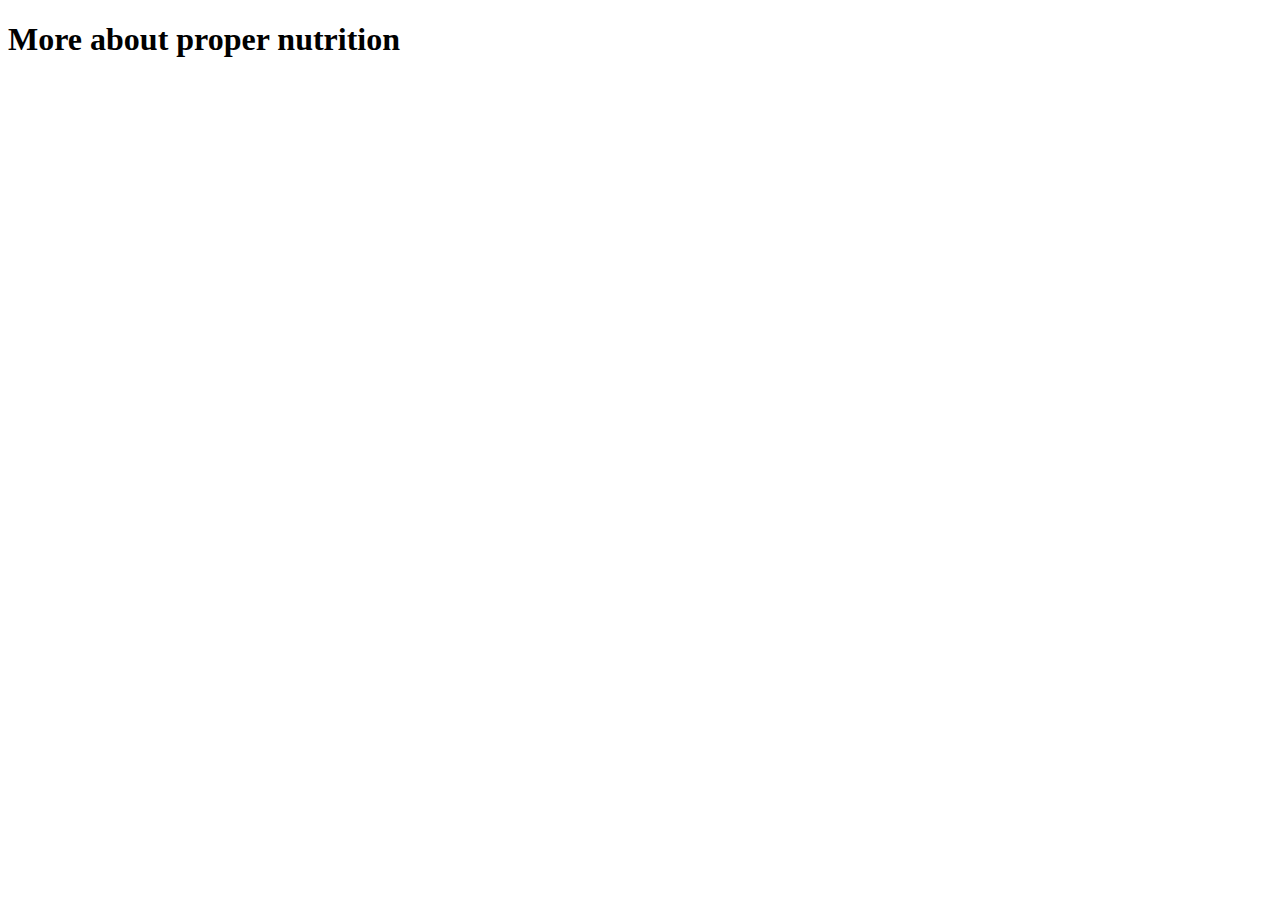
==== more_style.html @ 2ba96f5a "Started extra section" ====
<!DOCTYPE html> 
<!--ICS2O-Unit1-04-HTML-CSS-->
<html lang="en-ca">
  <head>
    <meta charset="utf-8">
    <meta name="description" content="My second web page, with CSS">
    <meta name="keywords" content="immaculata, ics2o"
    <meta name="author" content="Lily C"
    <meta name="viewport" content="width=device-width, initial-scale=1.0"
    <link rel="stylesheet" href="./css/style2.css">
    <title>My second web page, with css</title>
  </head>

  <body>

    <h1>More about proper nutrition</h1>
    <p></p>
  </body>
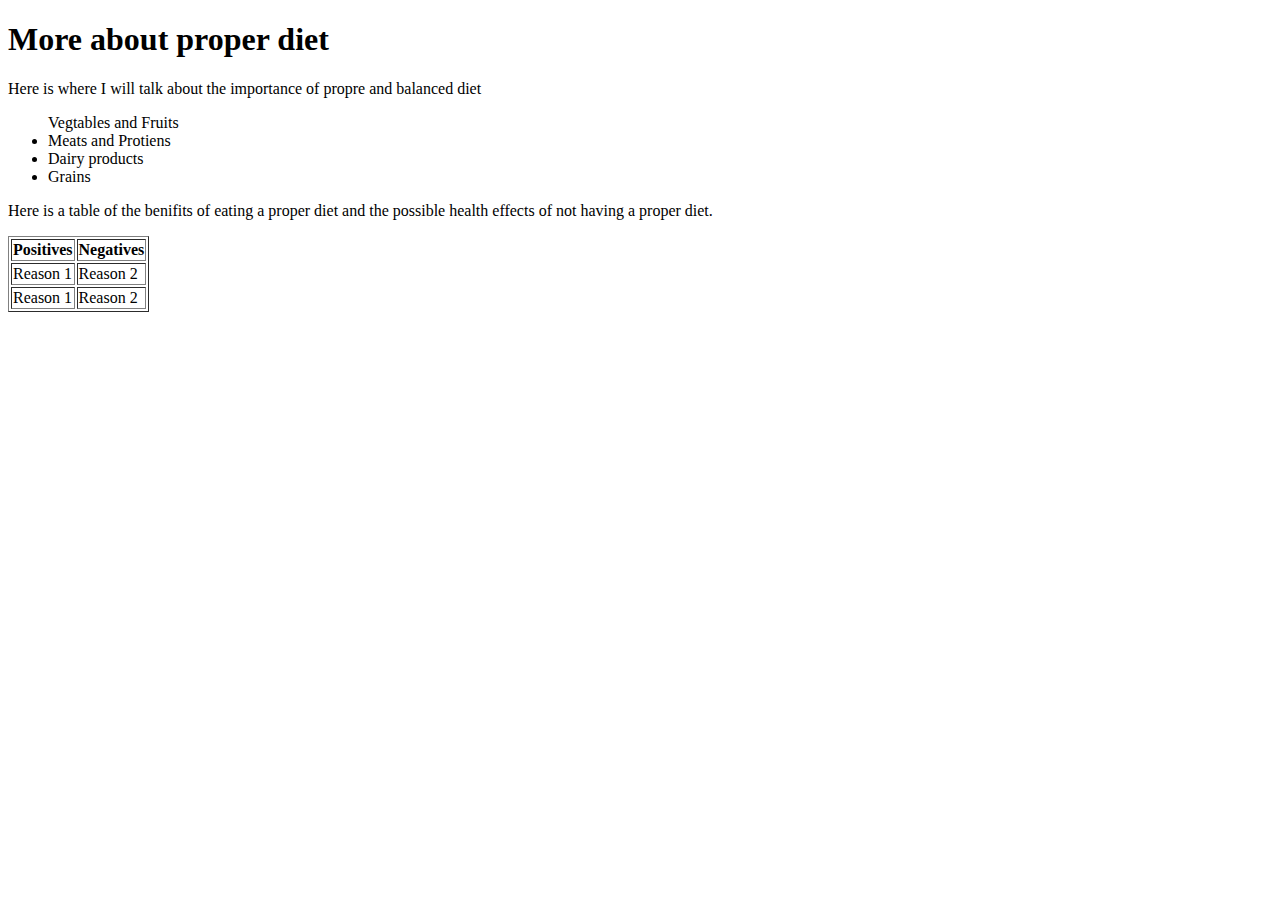
==== commit bf7757d3: "Finished typing up code" ====
--- a/more_style.html
+++ b/more_style.html
@@ -7,12 +7,35 @@
     <meta name="keywords" content="immaculata, ics2o"
     <meta name="author" content="Lily C"
     <meta name="viewport" content="width=device-width, initial-scale=1.0"
-    <link rel="stylesheet" href="./css/style2.css">
+    <link rel="stylesheet" href="./CSS/style2.css">
     <title>My second web page, with css</title>
   </head>
 
   <body>
 
-    <h1>More about proper nutrition</h1>
-    <p></p>
-  </body>+    <h1>More about proper diet</h1>
+    <p>Here is where I will talk about the importance of propre and balanced diet</p>
+    <ul
+      
+      <li>Vegtables and Fruits</li>
+      <li>Meats and Protiens</li>
+      <li>Dairy products</li>
+      <li>Grains</li>
+    </ul>
+    <p>Here is a table of the benifits of eating a proper diet and the possible health effects of not having a proper diet. </p>
+    <table border="1">
+      <tr>
+        <th>Positives</th>
+        <th>Negatives</th>
+      </tr>
+      <tr>
+        <td>Reason 1</td>
+        <td>Reason 2</td>
+      </tr>
+      <tr>
+        <td>Reason 1</td>
+        <td>Reason 2</td>
+      </tr>
+    </table>
+  </body>
+  </html>--- a/CSS/style2.css
+++ b/CSS/style2.css
@@ -0,0 +1,20 @@
+/* Created by: Lily C
+* Created on: Feb 16 2023
+* This CSS file defines the style for more_style.htm
+* ICS2O-Unit1-04-HTML-CSS
+*/
+
+body {
+   background-color:#ff8f05;
+}
+h1 {
+
+  background-color: rgb(206, 170, 136);
+  color: hsl(hue, saturation, lightness);
+  padding: 40px;
+  text-align: center;
+}
+
+p {
+  background-color: #d2ad83;
+}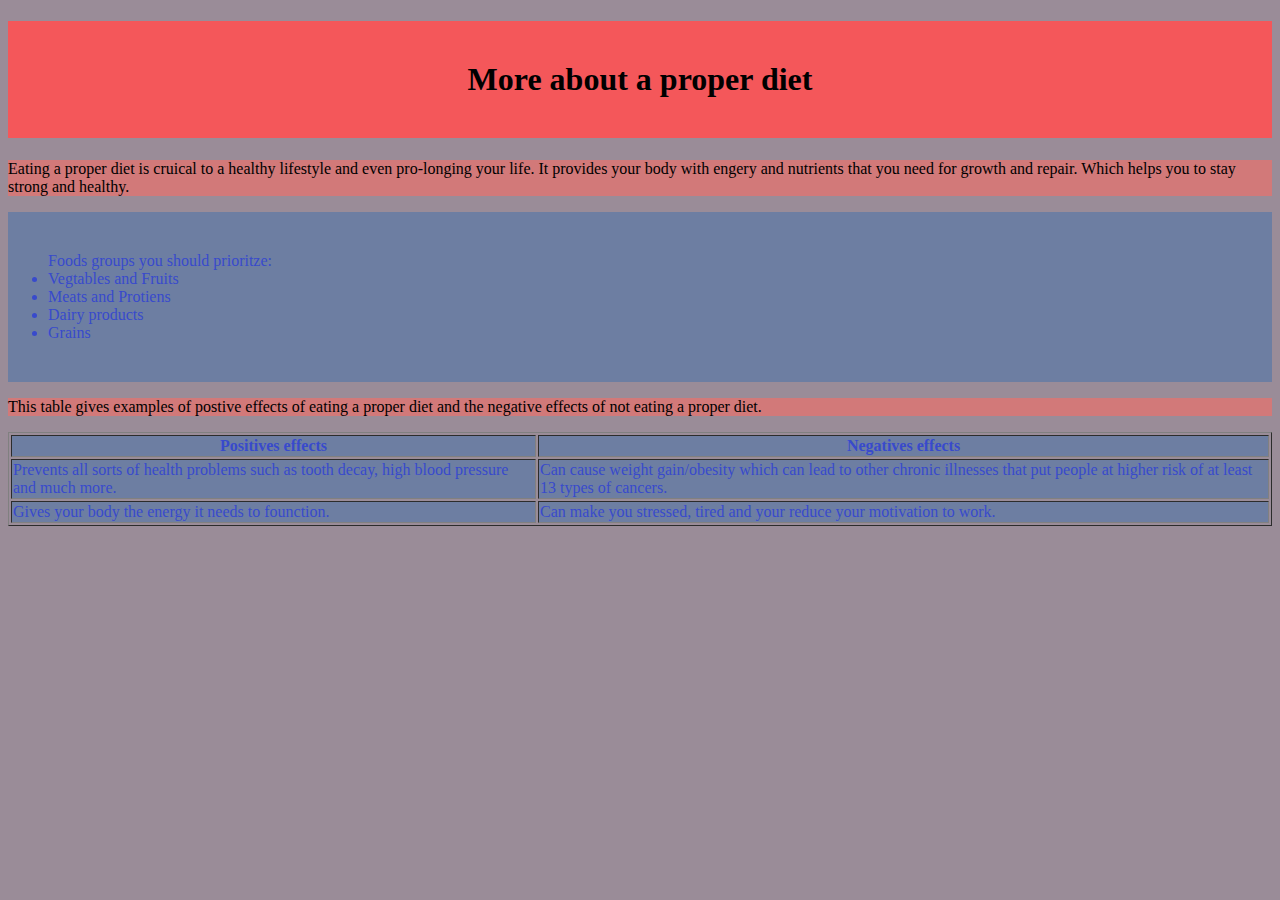
==== commit 169f6fbf: "Finished typing up all my information" ====
--- a/more_style.html
+++ b/more_style.html
@@ -4,37 +4,38 @@
   <head>
     <meta charset="utf-8">
     <meta name="description" content="My second web page, with CSS">
-    <meta name="keywords" content="immaculata, ics2o"
-    <meta name="author" content="Lily C"
-    <meta name="viewport" content="width=device-width, initial-scale=1.0"
+    <meta name="keywords" content="immaculata, ics2o">
+    <meta name="author" content="Lily C">
+    <meta name="viewport" content="width=device-width, initial-scale=1.0">
     <link rel="stylesheet" href="./CSS/style2.css">
     <title>My second web page, with css</title>
   </head>
 
   <body>
 
-    <h1>More about proper diet</h1>
-    <p>Here is where I will talk about the importance of propre and balanced diet</p>
+    <h1>More about a proper diet</h1>
+    <p>Eating a proper diet is cruical to a healthy lifestyle and even pro-longing your life. It provides your body with engery and nutrients that you need for growth and repair. Which helps you to stay strong and healthy. </p>
     <ul
-      
+      <li>Foods groups you should prioritze:</li>
       <li>Vegtables and Fruits</li>
       <li>Meats and Protiens</li>
       <li>Dairy products</li>
       <li>Grains</li>
+      
     </ul>
-    <p>Here is a table of the benifits of eating a proper diet and the possible health effects of not having a proper diet. </p>
+    <p>This table gives examples of postive effects of eating a proper diet and the negative effects of not eating a proper diet. </p>
     <table border="1">
       <tr>
-        <th>Positives</th>
-        <th>Negatives</th>
+        <th>Positives effects</th>
+        <th>Negatives effects</th>
       </tr>
       <tr>
-        <td>Reason 1</td>
-        <td>Reason 2</td>
+        <td>Prevents all sorts of health problems such as tooth decay, high blood pressure and much more.</td>
+        <td>Can cause weight gain/obesity which can lead to other chronic illnesses that put people at higher risk of at least 13 types of cancers.</td>
       </tr>
       <tr>
-        <td>Reason 1</td>
-        <td>Reason 2</td>
+        <td>Gives your body the energy it needs to founction.</td>
+        <td>Can make you stressed, tired and your reduce your motivation to work.</td>
       </tr>
     </table>
   </body>
--- a/CSS/style2.css
+++ b/CSS/style2.css
@@ -1,20 +1,32 @@
 /* Created by: Lily C
 * Created on: Feb 16 2023
-* This CSS file defines the style for more_style.htm
+* This CSS file defines the style for more_style.html
 * ICS2O-Unit1-04-HTML-CSS
 */
 
 body {
-   background-color:#ff8f05;
+   background-color: #9a8c98;
 }
 h1 {
 
-  background-color: rgb(206, 170, 136);
+  background-color:  rgb(244, 87, 90);
   color: hsl(hue, saturation, lightness);
   padding: 40px;
   text-align: center;
 }
 
 p {
-  background-color: #d2ad83;
+  background-color: #d27979;
+}
+
+ul{
+  background-color:  rgb(109, 126, 162);
+  color: hsl(233, 59%, 51%);
+  padding: 40px;
+}
+
+tr {
+  background-color:  rgb(109, 126, 162);
+  color: hsl(233, 59%, 51%);
+  padding: 40px; 
 }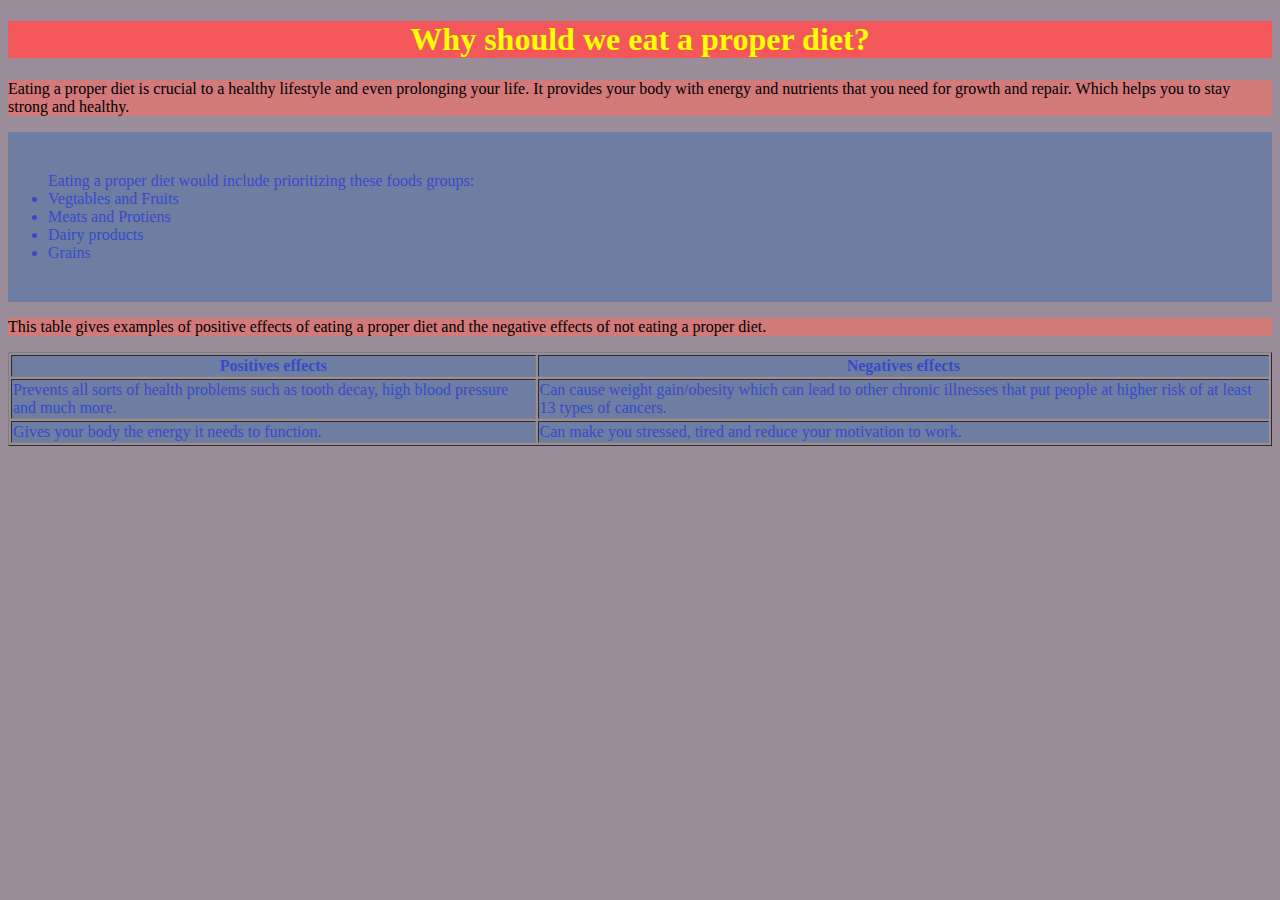
==== commit 7cb5cb4b: "Attempted to get rid of the last errors" ====
--- a/more_style.html
+++ b/more_style.html
@@ -7,23 +7,23 @@
     <meta name="keywords" content="immaculata, ics2o">
     <meta name="author" content="Lily C">
     <meta name="viewport" content="width=device-width, initial-scale=1.0">
-    <link rel="stylesheet" href="./CSS/style2.css">
-    <title>My second web page, with css</title>
+    <link rel="stylesheet" href="./css/style2.css">
+    <title>My second web page, with CSS</title>
   </head>
 
   <body>
 
-    <h1>More about a proper diet</h1>
-    <p>Eating a proper diet is cruical to a healthy lifestyle and even pro-longing your life. It provides your body with engery and nutrients that you need for growth and repair. Which helps you to stay strong and healthy. </p>
+    <h1>Why should we eat a proper diet?</h1>
+    <p>Eating a proper diet is crucial to a healthy lifestyle and even prolonging your life. It provides your body with energy and nutrients that you need for growth and repair. Which helps you to stay strong and healthy.</p>
     <ul
-      <li>Foods groups you should prioritze:</li>
+      <li>Eating a proper diet would include prioritizing these foods groups:</li>
       <li>Vegtables and Fruits</li>
       <li>Meats and Protiens</li>
       <li>Dairy products</li>
       <li>Grains</li>
       
     </ul>
-    <p>This table gives examples of postive effects of eating a proper diet and the negative effects of not eating a proper diet. </p>
+    <p>This table gives examples of positive effects of eating a proper diet and the negative effects of not eating a proper diet. </p>
     <table border="1">
       <tr>
         <th>Positives effects</th>
@@ -34,8 +34,8 @@
         <td>Can cause weight gain/obesity which can lead to other chronic illnesses that put people at higher risk of at least 13 types of cancers.</td>
       </tr>
       <tr>
-        <td>Gives your body the energy it needs to founction.</td>
-        <td>Can make you stressed, tired and your reduce your motivation to work.</td>
+        <td>Gives your body the energy it needs to function.</td>
+        <td>Can make you stressed, tired and reduce your motivation to work.</td>
       </tr>
     </table>
   </body>
--- a/css/style2.css
+++ b/css/style2.css
@@ -0,0 +1,32 @@
+/* Created by: Lily C
+* Created on: Feb 16 2023
+* This CSS file defines the style for more_style.html
+* ICS2O-Unit1-04-HTML-CSS
+*/
+
+body {
+  background-color: #9a8c98;
+}
+
+h1 {
+  background-color: rgb(244 87 90);
+  color: hsl(271deg 233% 232%);
+  padding: "40"px;
+  text-align: center;
+}
+
+p {
+  background-color: #d27979;
+}
+
+ul {
+  background-color: rgb(109 126 162);
+  color: hsl(233deg 59% 51%);
+  padding: 40px;
+}
+
+tr {
+  background-color: rgb(109 126 162);
+  color: hsl(233deg 59% 51%);
+  padding: 40px;
+}
